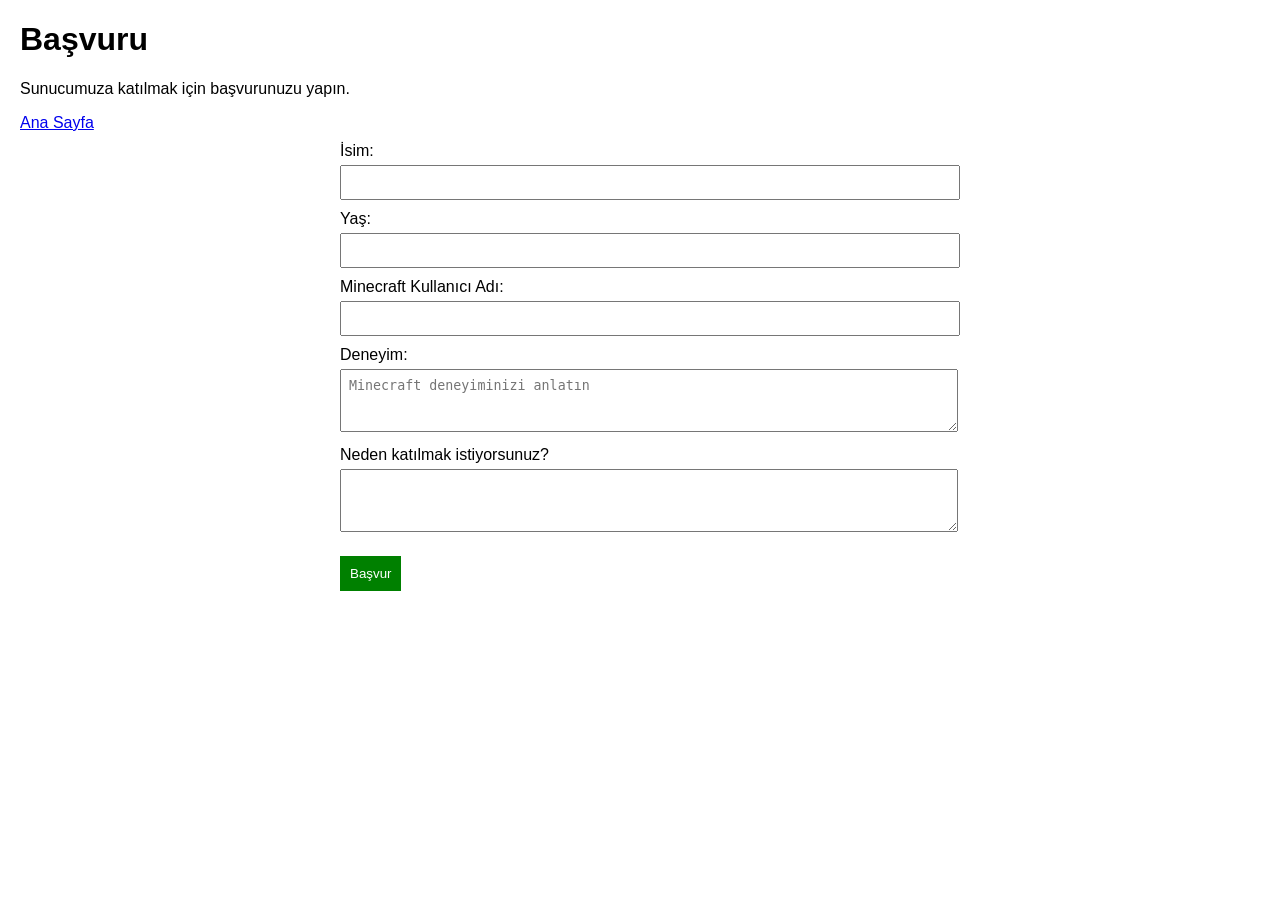
==== basvuru.html @ 96ed1270 "CobraaSMP web sitesi: Ana sayfa, destek ve başvuru sayfaları eklendi" ====
<!DOCTYPE html>
<html lang="tr">
<head>
    <meta charset="UTF-8">
    <meta name="viewport" content="width=device-width, initial-scale=1.0">
    <title>Başvuru - CobraaSMP</title>
    <style>
        body { font-family: Arial, sans-serif; margin: 20px; }
        form { max-width: 600px; margin: 0 auto; }
        label { display: block; margin-top: 10px; }
        input, textarea { width: 100%; padding: 8px; margin-top: 5px; }
        button { margin-top: 20px; padding: 10px; background: green; color: white; border: none; cursor: pointer; }
    </style>
</head>
<body>
    <header>
        <h1>Başvuru</h1>
        <p>Sunucumuza katılmak için başvurunuzu yapın.</p>
        <a href="index.html">Ana Sayfa</a>
    </header>
    <form action="#" method="post" onsubmit="alert('Başvurunuz gönderildi! Teşekkür ederiz.'); return false;">
        <label for="name">İsim:</label>
        <input type="text" id="name" name="name" required>

        <label for="age">Yaş:</label>
        <input type="number" id="age" name="age" required>

        <label for="minecraft_username">Minecraft Kullanıcı Adı:</label>
        <input type="text" id="minecraft_username" name="minecraft_username" required>

        <label for="experience">Deneyim:</label>
        <textarea id="experience" name="experience" rows="3" placeholder="Minecraft deneyiminizi anlatın"></textarea>

        <label for="reason">Neden katılmak istiyorsunuz?</label>
        <textarea id="reason" name="reason" rows="3" required></textarea>

        <button type="submit">Başvur</button>
    </form>
</body>
</html>
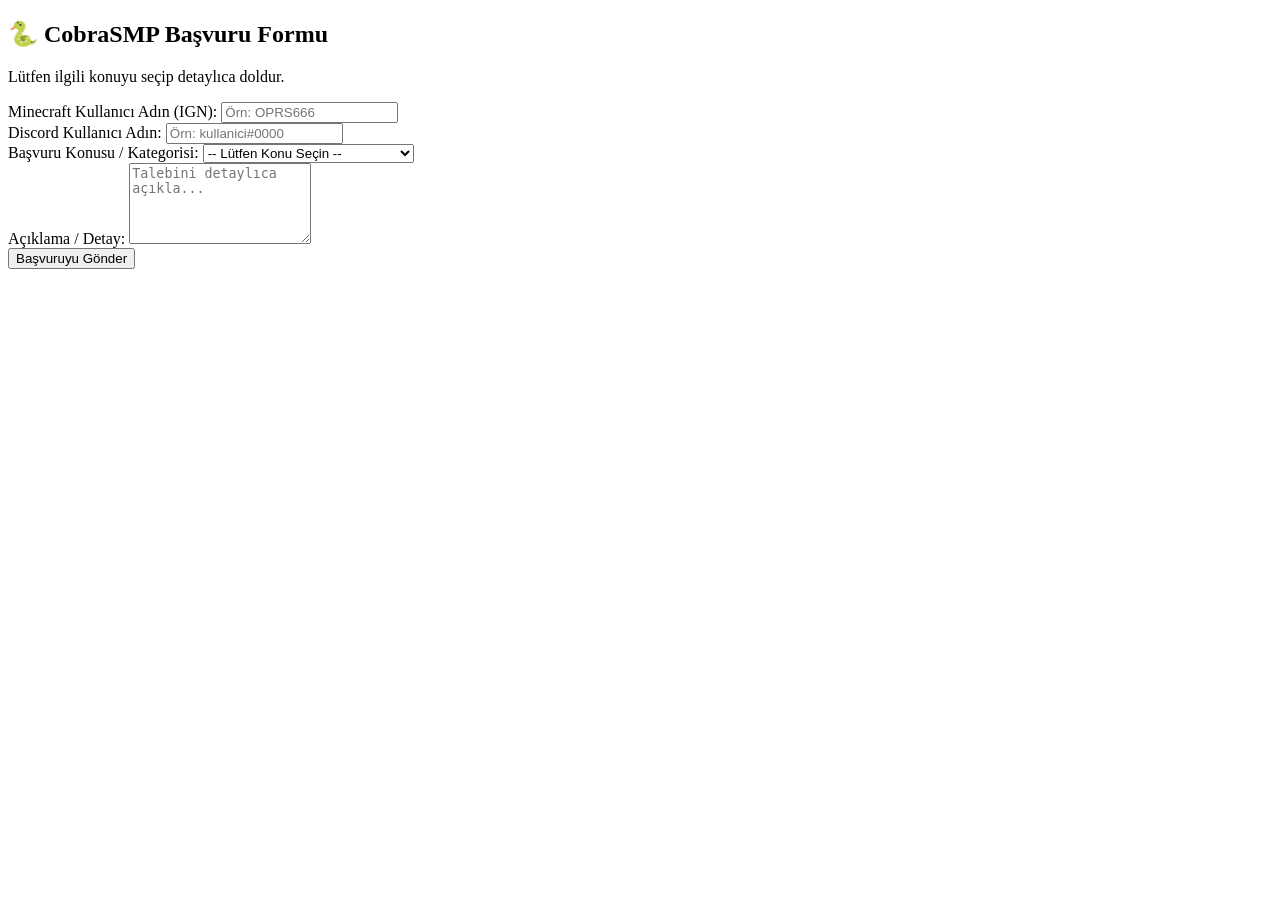
==== commit 136e3bc7: "Update application form layout and styles" ====
--- a/basvuru.html
+++ b/basvuru.html
@@ -3,38 +3,50 @@
 <head>
     <meta charset="UTF-8">
     <meta name="viewport" content="width=device-width, initial-scale=1.0">
-    <title>Başvuru - CobraaSMP</title>
-    <style>
-        body { font-family: Arial, sans-serif; margin: 20px; }
-        form { max-width: 600px; margin: 0 auto; }
-        label { display: block; margin-top: 10px; }
-        input, textarea { width: 100%; padding: 8px; margin-top: 5px; }
-        button { margin-top: 20px; padding: 10px; background: green; color: white; border: none; cursor: pointer; }
-    </style>
+    <title>CobraSMP - Başvuru Formu</title>
+    <link rel="stylesheet" href="style.css">
+    <link href="https://fonts.googleapis.com/css2?family=Poppins:wght@400;600;800&display=swap" rel="stylesheet">
 </head>
-<body>
-    <header>
-        <h1>Başvuru</h1>
-        <p>Sunucumuza katılmak için başvurunuzu yapın.</p>
-        <a href="index.html">Ana Sayfa</a>
-    </header>
-    <form action="#" method="post" onsubmit="alert('Başvurunuz gönderildi! Teşekkür ederiz.'); return false;">
-        <label for="name">İsim:</label>
-        <input type="text" id="name" name="name" required>
+<body class="form-body">
 
-        <label for="age">Yaş:</label>
-        <input type="number" id="age" name="age" required>
+    <div class="form-container">
+        <h2>🐍 CobraSMP Başvuru Formu</h2>
+        <p>Lütfen ilgili konuyu seçip detaylıca doldur.</p>
 
-        <label for="minecraft_username">Minecraft Kullanıcı Adı:</label>
-        <input type="text" id="minecraft_username" name="minecraft_username" required>
+        <form id="basvuruForm" onsubmit="formGonder(event)">
+            
+            <div class="input-group">
+                <label for="username">Minecraft Kullanıcı Adın (IGN):</label>
+                <input type="text" id="username" placeholder="Örn: OPRS666" required>
+            </div>
 
-        <label for="experience">Deneyim:</label>
-        <textarea id="experience" name="experience" rows="3" placeholder="Minecraft deneyiminizi anlatın"></textarea>
+            <div class="input-group">
+                <label for="discord">Discord Kullanıcı Adın:</label>
+                <input type="text" id="discord" placeholder="Örn: kullanici#0000" required>
+            </div>
 
-        <label for="reason">Neden katılmak istiyorsunuz?</label>
-        <textarea id="reason" name="reason" rows="3" required></textarea>
+            <!-- Konu / Kategori Seçimi -->
+            <div class="input-group">
+                <label for="konu">Başvuru Konusu / Kategorisi:</label>
+                <select id="konu" required>
+                    <option value="" disabled selected>-- Lütfen Konu Seçin --</option>
+                    <option value="Yetkili Başvurusu">🛡️ Yetkili / Kadro Başvurusu</option>
+                    <option value="Eşya Yardımı">📦 Eşya Yardımı & Kayıp Talebi</option>
+                    <option value="Oyuncu Şikayeti">🚨 Oyuncu / Şikayet Bildirimi</option>
+                    <option value="Bug Bildirimi">🐛 Bug / Hata Bildirimi</option>
+                    <option value="Genel Öneri">💡 Genel Öneri & Soru</option>
+                </select>
+            </div>
 
-        <button type="submit">Başvur</button>
-    </form>
+            <div class="input-group">
+                <label for="mesaj">Açıklama / Detay:</label>
+                <textarea id="mesaj" rows="5" placeholder="Talebini detaylıca açıkla..." required></textarea>
+            </div>
+
+            <button type="submit" class="btn-submit">Başvuruyu Gönder</button>
+        </form>
+    </div>
+
+    <script src="script.js"></script>
 </body>
-</html>+</html>
